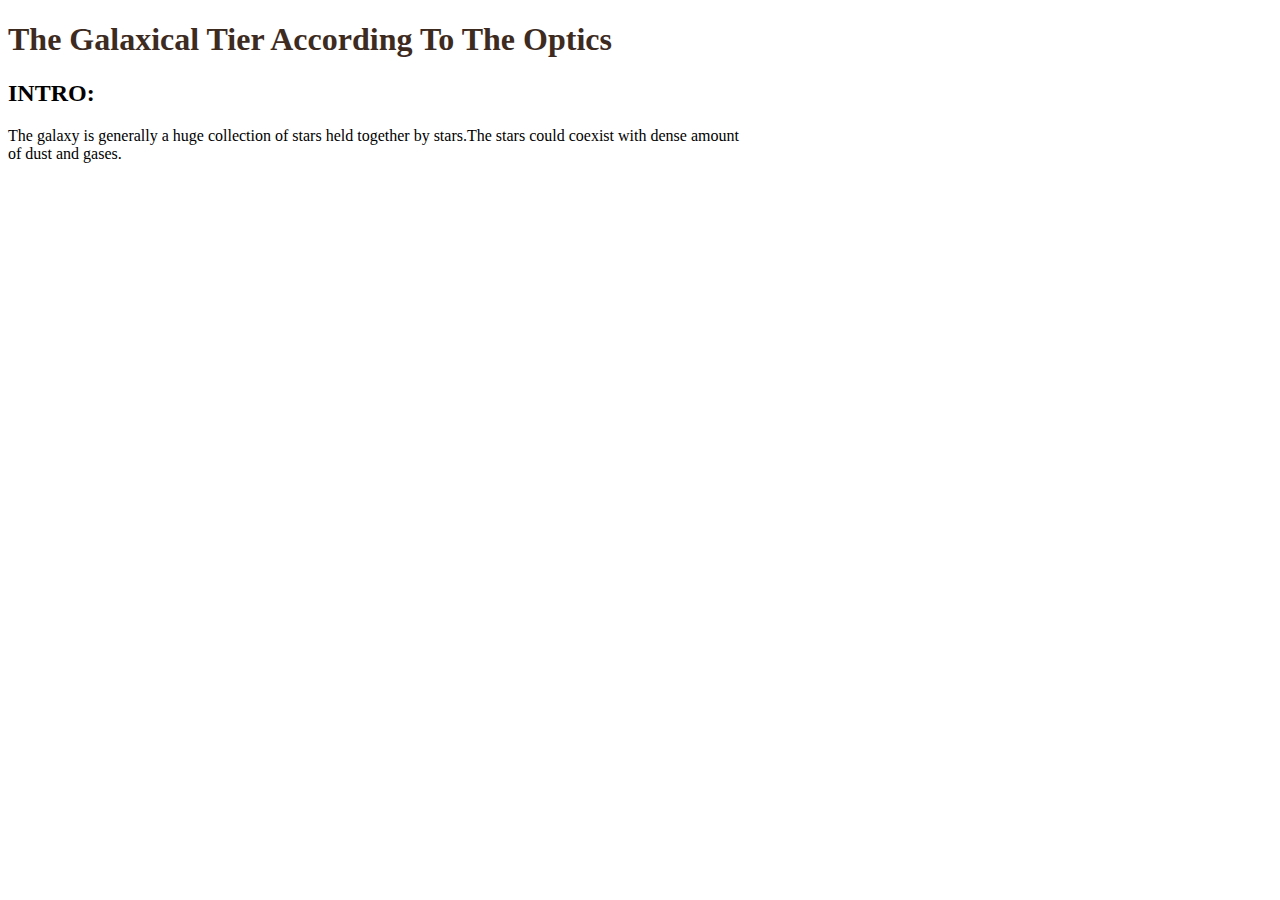
==== galaxical.html @ 02b79b1b "Wil define the word GALAXY" ====
<!DOCTYPE html>
<html>
  <head>
    <link href="GALAXY-CSS/galaxy.css" rel="stylesheet" type="text/css">
    <title>THE COSMOLOGY</title>
  </head>
  <body class="wallpaper">
    <h1 class="Heading">The Galaxical Tier According To The Optics </h1>
    <h2>INTRO: </h2>
    <p>The galaxy is generally a huge collection of stars held together by stars.The stars could coexist with dense amount <br>
    of dust and gases.</p>

  </body>
</html>
---- GALAXY-CSS/galaxy.css ----
.wallpaper{background-image: url(/home/ernest/Documents/Moringa-school-projects/COSMOLOGY/GALAXY-CSS/Nebulae.css/1026203588.jpg);
}
.Heading{color: rgb(61,43,31);
         background-image: url(/home/ernest/Documents/Moringa-school-projects/COSMOLOGY/GALAXY-CSS/Galaxy.css/M101LRGBChumackLRwebinv.jpg);
         
          }
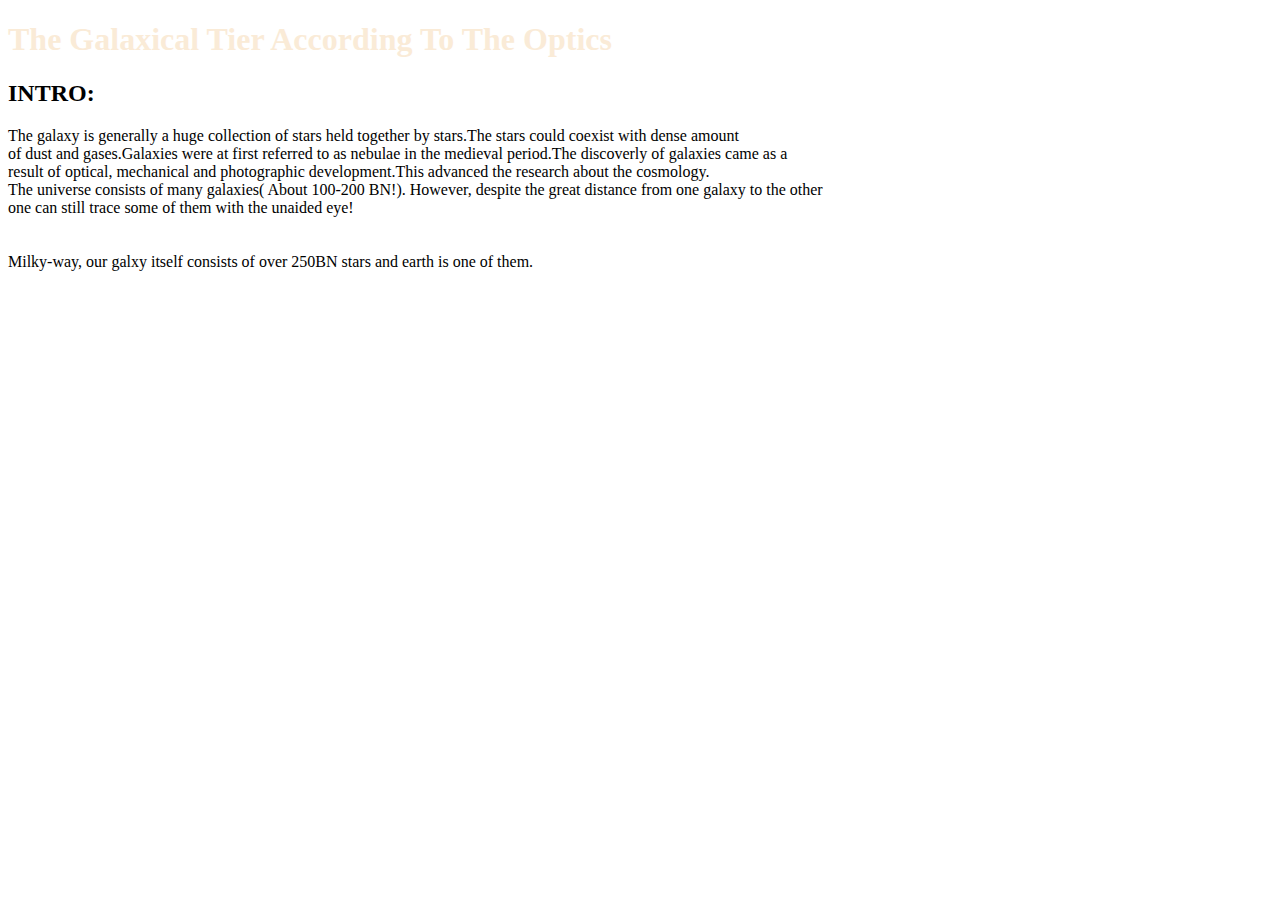
==== commit 3a23ac1d: "Will add a brief history about the discoverly of the galaxies" ====
--- a/galaxical.html
+++ b/galaxical.html
@@ -8,7 +8,20 @@
     <h1 class="Heading">The Galaxical Tier According To The Optics </h1>
     <h2>INTRO: </h2>
     <p>The galaxy is generally a huge collection of stars held together by stars.The stars could coexist with dense amount <br>
-    of dust and gases.</p>
+    of dust and gases.Galaxies were at first referred to as nebulae in the medieval period.The discoverly of galaxies came as a<br>
+    result of optical, mechanical and photographic development.This advanced the research about the cosmology.<br>
+    The universe consists of many galaxies( About 100-200 BN!). However, despite the great distance from one galaxy to the other<br>
+    one can still trace some of them with the unaided eye! <br>
+                                                            <br>
+                                                            <br>
+    Milky-way, our galxy itself consists of over 250BN stars and earth is one of them.
+    <img src="" alt="" width="">
+
+
+
+
+
+  </p>
 
   </body>
 </html>
--- a/GALAXY-CSS/galaxy.css
+++ b/GALAXY-CSS/galaxy.css
@@ -1,6 +1,6 @@
-.wallpaper{background-image: url(/home/ernest/Documents/Moringa-school-projects/COSMOLOGY/GALAXY-CSS/Nebulae.css/1026203588.jpg);
+./wallpaper{background-image: url(/home/ernest/Documents/Moringa-school-projects/COSMOLOGY/GALAXY-CSS/Galaxy.css/M101LRGBChumackLRwebinv.jpg);
 }
-.Heading{color: rgb(61,43,31);
-         background-image: url(/home/ernest/Documents/Moringa-school-projects/COSMOLOGY/GALAXY-CSS/Galaxy.css/M101LRGBChumackLRwebinv.jpg);
-         
+.Heading{color: rgb(250,235,215);
+         background-image: url(/home/ernest/Documents/Moringa-school-projects/COSMOLOGY/GALAXY-CSS/Nebulae.css/1026203588.jpg);
+
           }
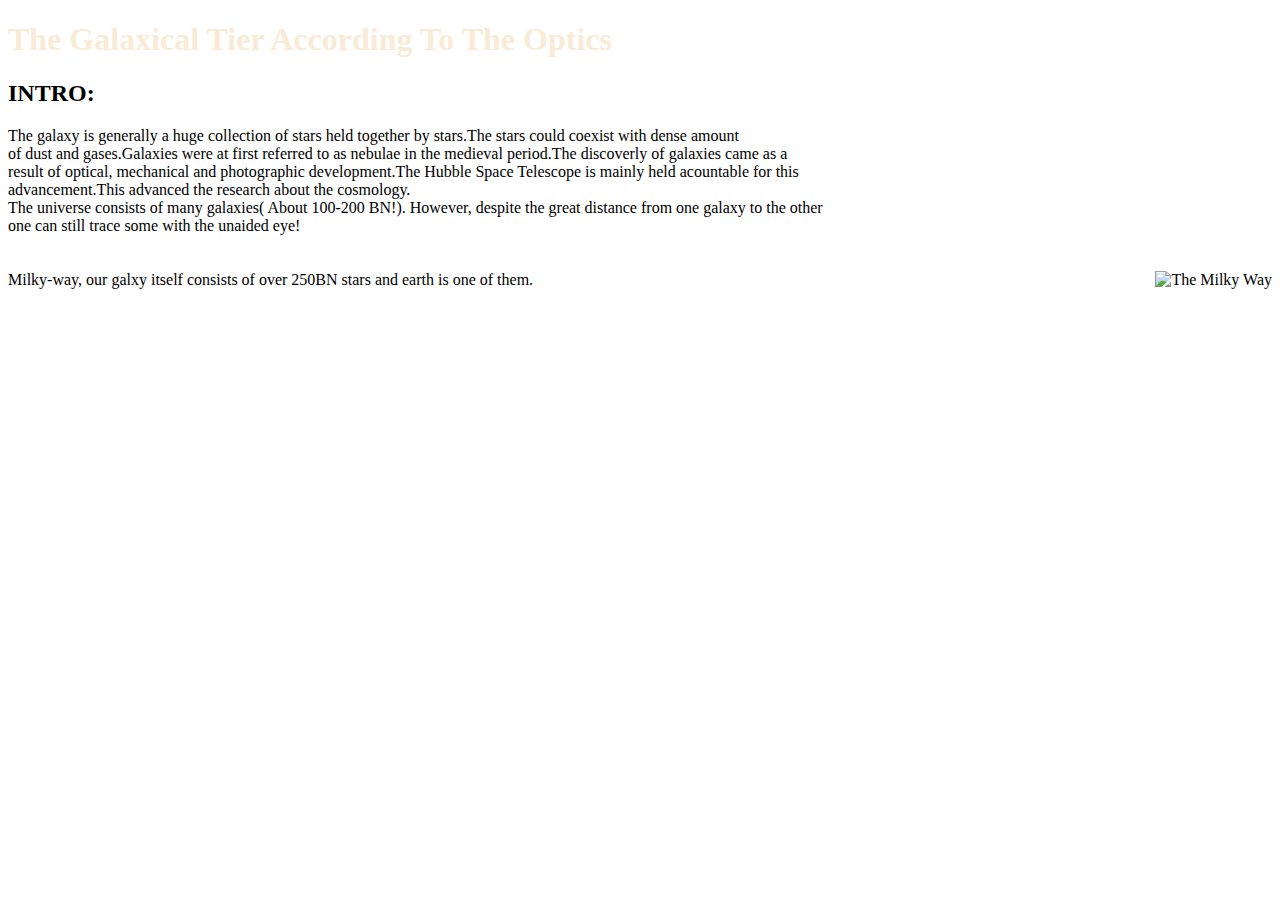
==== commit 185f84d4: "Will add the Milky Way Galaxy Image" ====
--- a/galaxical.html
+++ b/galaxical.html
@@ -9,13 +9,13 @@
     <h2>INTRO: </h2>
     <p>The galaxy is generally a huge collection of stars held together by stars.The stars could coexist with dense amount <br>
     of dust and gases.Galaxies were at first referred to as nebulae in the medieval period.The discoverly of galaxies came as a<br>
-    result of optical, mechanical and photographic development.This advanced the research about the cosmology.<br>
+    result of optical, mechanical and photographic development.The Hubble Space Telescope is mainly held acountable for this <br>advancement.This advanced the research about the cosmology.<br>
     The universe consists of many galaxies( About 100-200 BN!). However, despite the great distance from one galaxy to the other<br>
-    one can still trace some of them with the unaided eye! <br>
+    one can still trace some with the unaided eye! <br>
                                                             <br>
                                                             <br>
     Milky-way, our galxy itself consists of over 250BN stars and earth is one of them.
-    <img src="" alt="" width="">
+    <img src="/home/ernest/Documents/Moringa-school-projects/COSMOLOGY/milkyway.html/481229372-612x612.jpg" alt="The Milky Way" width="">
 
 
 
--- a/GALAXY-CSS/galaxy.css
+++ b/GALAXY-CSS/galaxy.css
@@ -4,3 +4,6 @@
          background-image: url(/home/ernest/Documents/Moringa-school-projects/COSMOLOGY/GALAXY-CSS/Nebulae.css/1026203588.jpg);
 
           }
+img{float:right;
+
+    }
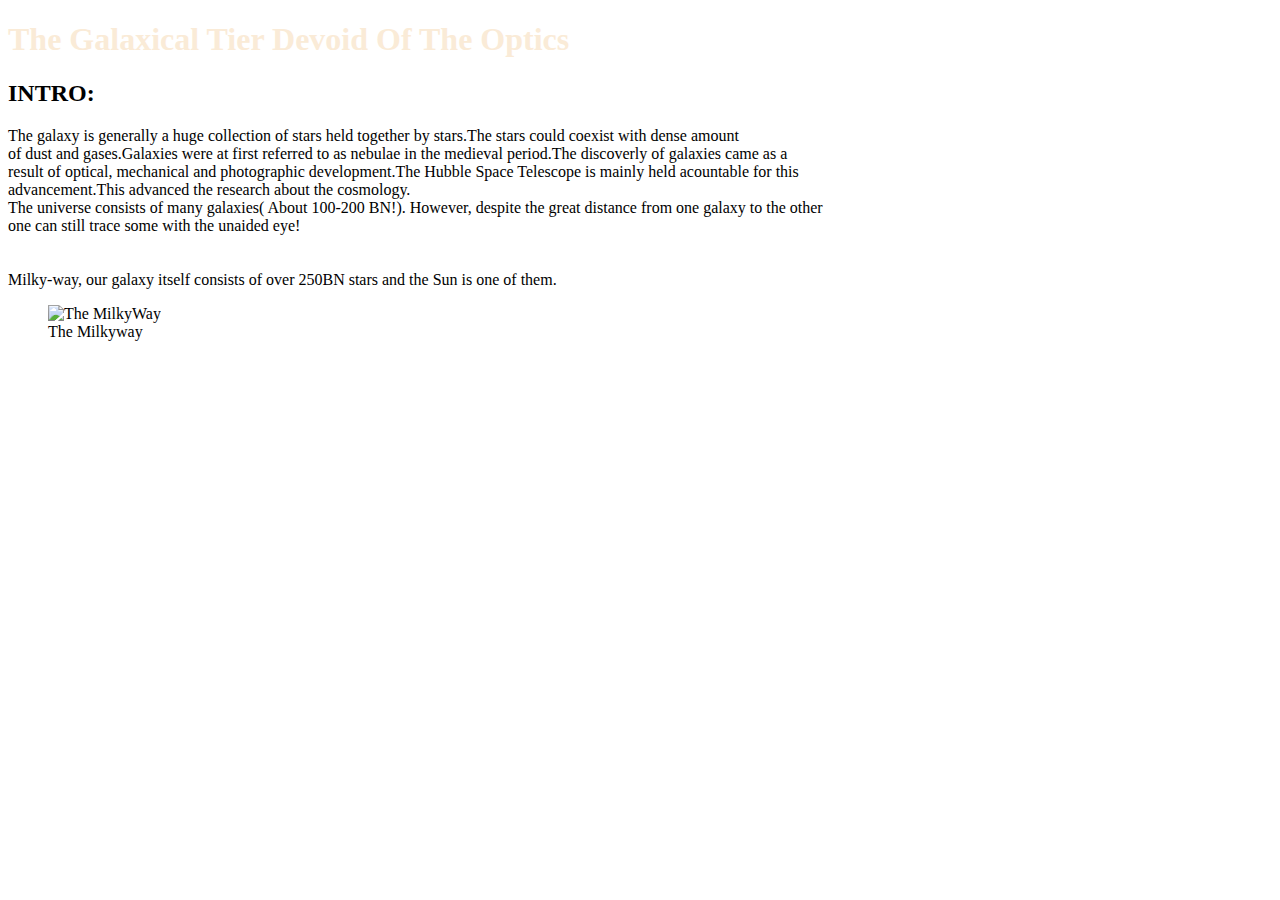
==== commit 76d139f3: "Will change the Heading and add the image's caption" ====
--- a/galaxical.html
+++ b/galaxical.html
@@ -5,7 +5,7 @@
     <title>THE COSMOLOGY</title>
   </head>
   <body class="wallpaper">
-    <h1 class="Heading">The Galaxical Tier According To The Optics </h1>
+    <h1 class="Heading">The Galaxical Tier Devoid Of The Optics </h1>
     <h2>INTRO: </h2>
     <p>The galaxy is generally a huge collection of stars held together by stars.The stars could coexist with dense amount <br>
     of dust and gases.Galaxies were at first referred to as nebulae in the medieval period.The discoverly of galaxies came as a<br>
@@ -14,11 +14,12 @@
     one can still trace some with the unaided eye! <br>
                                                             <br>
                                                             <br>
-    Milky-way, our galxy itself consists of over 250BN stars and earth is one of them.
-    <img src="/home/ernest/Documents/Moringa-school-projects/COSMOLOGY/milkyway.html/481229372-612x612.jpg" alt="The Milky Way" width="">
+    Milky-way, our galaxy itself consists of over 250BN stars and the Sun is one of them.
+    <figure>
+    <img src="/home/ernest/Documents/Moringa-school-projects/COSMOLOGY/milkyway.html/481229372-612x612.jpg" alt="The MilkyWay" width="500">
+     <figcaption>The Milkyway</figcaption>
 
-
-
+  </figure>
 
 
   </p>
--- a/GALAXY-CSS/galaxy.css
+++ b/GALAXY-CSS/galaxy.css
@@ -1,9 +1,8 @@
-./wallpaper{background-image: url(/home/ernest/Documents/Moringa-school-projects/COSMOLOGY/GALAXY-CSS/Galaxy.css/M101LRGBChumackLRwebinv.jpg);
+.wallpaper{background-image: url(/home/ernest/Documents/Moringa-school-projects/COSMOLOGY/GALAXY-CSS/Galaxy.css/M101LRGBChumackLRwebinv.jpg);
 }
 .Heading{color: rgb(250,235,215);
          background-image: url(/home/ernest/Documents/Moringa-school-projects/COSMOLOGY/GALAXY-CSS/Nebulae.css/1026203588.jpg);
 
           }
-img{float:right;
-
-    }
+img{float:none;
+  }
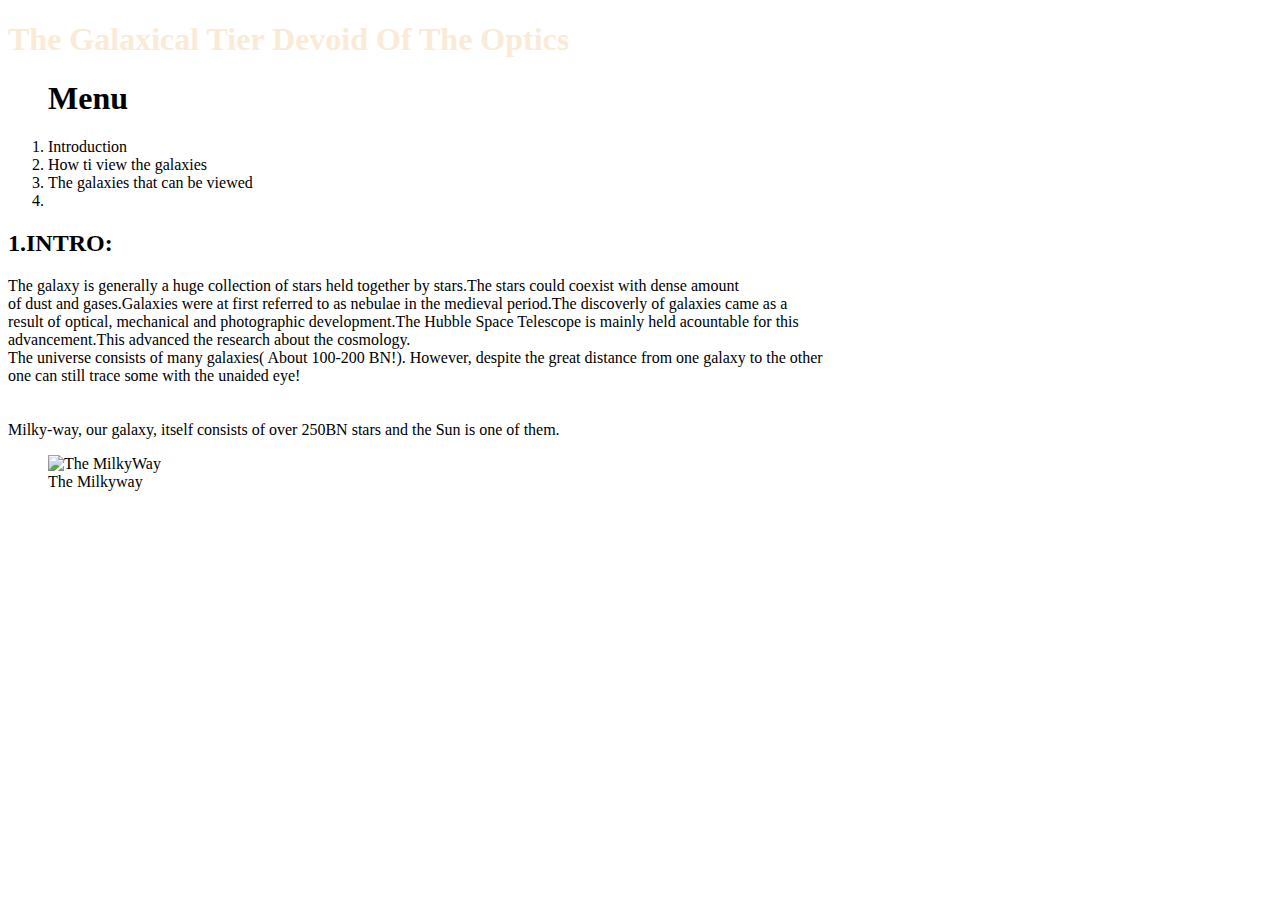
==== commit 55629bda: "Will add the Menu-bar" ====
--- a/galaxical.html
+++ b/galaxical.html
@@ -2,11 +2,20 @@
 <html>
   <head>
     <link href="GALAXY-CSS/galaxy.css" rel="stylesheet" type="text/css">
-    <title>THE COSMOLOGY</title>
+      <title>THE COSMOLOGY</title>
   </head>
-  <body class="wallpaper">
-    <h1 class="Heading">The Galaxical Tier Devoid Of The Optics </h1>
-    <h2>INTRO: </h2>
+        <body class="wallpaper">
+          <h1 class="Heading">The Galaxical Tier Devoid Of The Optics </h1>
+            <ol class="menu">
+              <h1>Menu</h1>
+                <li>Introduction</li>
+                  <li>How ti view the galaxies</li>
+                    <li>The galaxies that can be viewed</li>
+                        <li></li>
+            </ol>
+
+
+    <h2><strong>1.INTRO:</strong></h2>
     <p>The galaxy is generally a huge collection of stars held together by stars.The stars could coexist with dense amount <br>
     of dust and gases.Galaxies were at first referred to as nebulae in the medieval period.The discoverly of galaxies came as a<br>
     result of optical, mechanical and photographic development.The Hubble Space Telescope is mainly held acountable for this <br>advancement.This advanced the research about the cosmology.<br>
@@ -14,15 +23,14 @@
     one can still trace some with the unaided eye! <br>
                                                             <br>
                                                             <br>
-    Milky-way, our galaxy itself consists of over 250BN stars and the Sun is one of them.
+    Milky-way, our galaxy, itself consists of over 250BN stars and the Sun is one of them.
     <figure>
     <img src="/home/ernest/Documents/Moringa-school-projects/COSMOLOGY/milkyway.html/481229372-612x612.jpg" alt="The MilkyWay" width="500">
      <figcaption>The Milkyway</figcaption>
-
   </figure>
 
 
-  </p>
+    </p>
 
   </body>
 </html>
--- a/GALAXY-CSS/galaxy.css
+++ b/GALAXY-CSS/galaxy.css
@@ -1,5 +1,7 @@
 .wallpaper{background-image: url(/home/ernest/Documents/Moringa-school-projects/COSMOLOGY/GALAXY-CSS/Galaxy.css/M101LRGBChumackLRwebinv.jpg);
 }
+.menu{
+       }
 .Heading{color: rgb(250,235,215);
          background-image: url(/home/ernest/Documents/Moringa-school-projects/COSMOLOGY/GALAXY-CSS/Nebulae.css/1026203588.jpg);
 
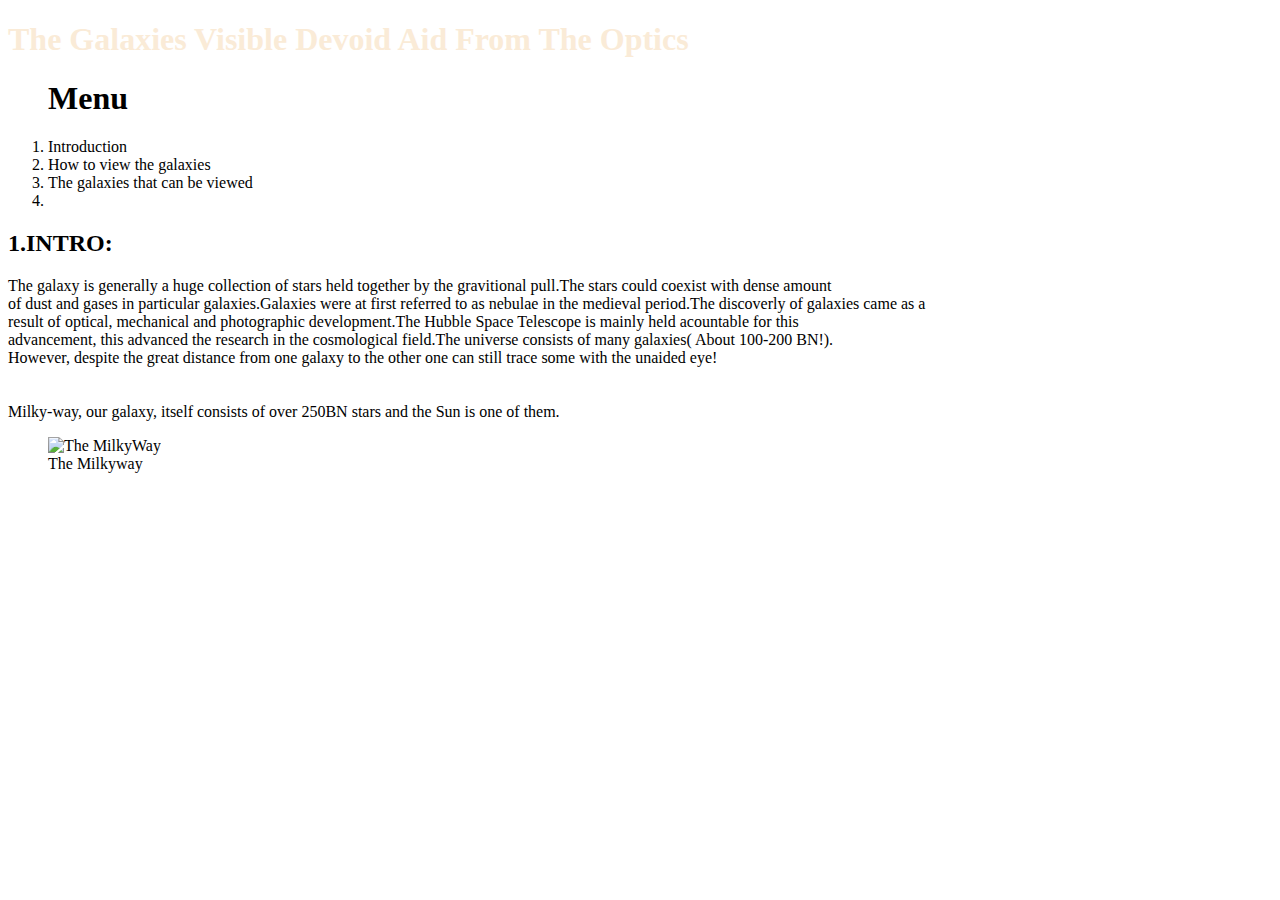
==== commit 34e3b142: "Will change the heading to sth concise" ====
--- a/galaxical.html
+++ b/galaxical.html
@@ -5,22 +5,21 @@
       <title>THE COSMOLOGY</title>
   </head>
         <body class="wallpaper">
-          <h1 class="Heading">The Galaxical Tier Devoid Of The Optics </h1>
+          <h1 class="Heading">The Galaxies Visible Devoid Aid From The Optics </h1>
             <ol class="menu">
               <h1>Menu</h1>
                 <li>Introduction</li>
-                  <li>How ti view the galaxies</li>
+                  <li>How to view the galaxies</li>
                     <li>The galaxies that can be viewed</li>
                         <li></li>
             </ol>
 
 
     <h2><strong>1.INTRO:</strong></h2>
-    <p>The galaxy is generally a huge collection of stars held together by stars.The stars could coexist with dense amount <br>
-    of dust and gases.Galaxies were at first referred to as nebulae in the medieval period.The discoverly of galaxies came as a<br>
-    result of optical, mechanical and photographic development.The Hubble Space Telescope is mainly held acountable for this <br>advancement.This advanced the research about the cosmology.<br>
-    The universe consists of many galaxies( About 100-200 BN!). However, despite the great distance from one galaxy to the other<br>
-    one can still trace some with the unaided eye! <br>
+    <p>The galaxy is generally a huge collection of stars held together by the gravitional pull.The stars could coexist with dense amount <br>
+    of dust and gases in particular galaxies.Galaxies were at first referred to as nebulae in the medieval period.The discoverly of galaxies came as a<br>
+    result of optical, mechanical and photographic development.The Hubble Space Telescope is mainly held acountable for this <br>advancement, this advanced the research in the cosmological field.The universe consists of many galaxies( About 100-200 BN!).<br>
+     However, despite the great distance from one galaxy to the other one can still trace some with the unaided eye! <br>
                                                             <br>
                                                             <br>
     Milky-way, our galaxy, itself consists of over 250BN stars and the Sun is one of them.
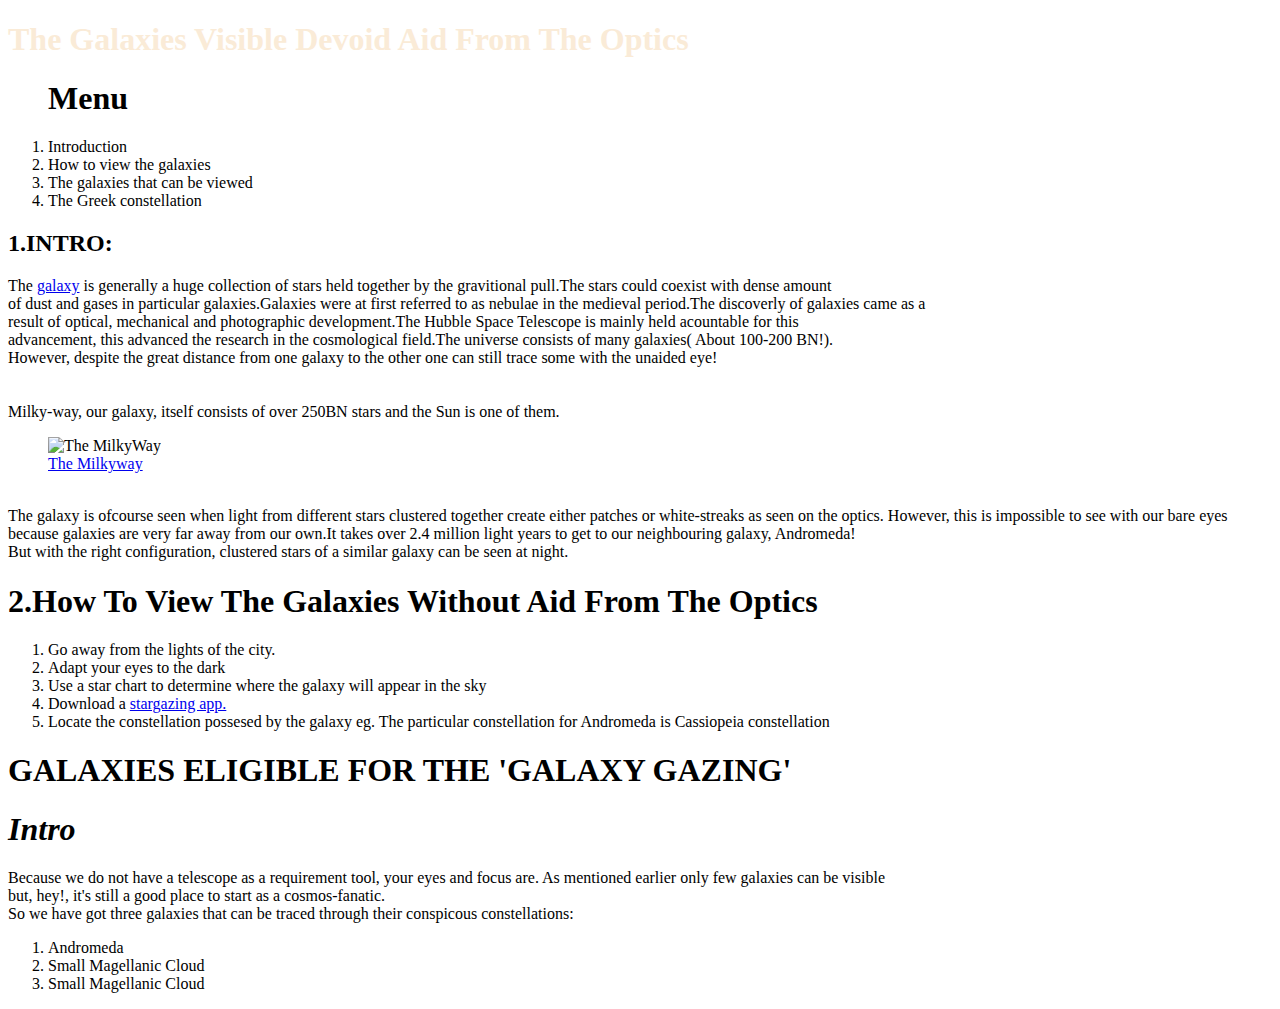
==== commit db8010d0: "Will show modified Links, Indentetion and Listed requirments to view the star-clusters" ====
--- a/galaxical.html
+++ b/galaxical.html
@@ -11,12 +11,12 @@
                 <li>Introduction</li>
                   <li>How to view the galaxies</li>
                     <li>The galaxies that can be viewed</li>
-                        <li></li>
+                        <li>The Greek constellation</li>
             </ol>
 
 
     <h2><strong>1.INTRO:</strong></h2>
-    <p>The galaxy is generally a huge collection of stars held together by the gravitional pull.The stars could coexist with dense amount <br>
+    <p>The <a href="https://en.wikipedia.org/wiki/Galaxy">galaxy</a> is generally a huge collection of stars held together by the gravitional pull.The stars could coexist with dense amount <br>
     of dust and gases in particular galaxies.Galaxies were at first referred to as nebulae in the medieval period.The discoverly of galaxies came as a<br>
     result of optical, mechanical and photographic development.The Hubble Space Telescope is mainly held acountable for this <br>advancement, this advanced the research in the cosmological field.The universe consists of many galaxies( About 100-200 BN!).<br>
      However, despite the great distance from one galaxy to the other one can still trace some with the unaided eye! <br>
@@ -24,12 +24,34 @@
                                                             <br>
     Milky-way, our galaxy, itself consists of over 250BN stars and the Sun is one of them.
     <figure>
-    <img src="/home/ernest/Documents/Moringa-school-projects/COSMOLOGY/milkyway.html/481229372-612x612.jpg" alt="The MilkyWay" width="500">
-     <figcaption>The Milkyway</figcaption>
-  </figure>
+      <img src="/home/ernest/Documents/Moringa-school-projects/COSMOLOGY/milkyway.html/481229372-612x612.jpg" alt="The MilkyWay" width="500">
+        <figcaption> <a href="https://en.wikipedia.org/wiki/Milky_Way">The Milkyway</a> </figcaption>
+    </figure><br>
+   The galaxy is ofcourse seen when light from different stars clustered together create either patches or white-streaks as seen on the optics.
+   However, this is impossible to see with our bare eyes because galaxies are very far away from our own.It takes over 2.4 million light years to get to our neighbouring galaxy, Andromeda!<br>
+   But with the right configuration, clustered stars of a similar galaxy can be seen at night.
+    </p>
+        <h1>2.How To View The Galaxies Without Aid From The Optics</h1>
+          <ol>
+            <li>Go away from the lights of the city. </li>
+            <li>Adapt your eyes to the dark    </li>
+            <li>Use a star chart to determine where the galaxy will appear in the sky</li>
+            <li>Download a <a href="https://www.hongkiat.com/blog/stargazing-apps/">stargazing app.</a></li>
+            <li>Locate the constellation possesed by the galaxy eg. The particular constellation for Andromeda is Cassiopeia constellation</li>
+          </ol>
 
+      <h1>GALAXIES ELIGIBLE FOR THE 'GALAXY GAZING'</h1>
+        <h1><em>Intro</em></h1>
+          <p>Because we do not have a telescope as a requirement tool, your eyes and focus are. As mentioned earlier only few galaxies can be visible<br>
+            but, hey!, it's still a good place to start as a cosmos-fanatic.<br>
+            So we have got three galaxies that can be traced through their conspicous constellations:<br>
+            <ol>
+              <li>Andromeda</li>
+              <li>Small Magellanic Cloud</li>
+              <li>Small Magellanic Cloud</li>
+            </ol>
+            </p>
 
-    </p>
 
   </body>
 </html>
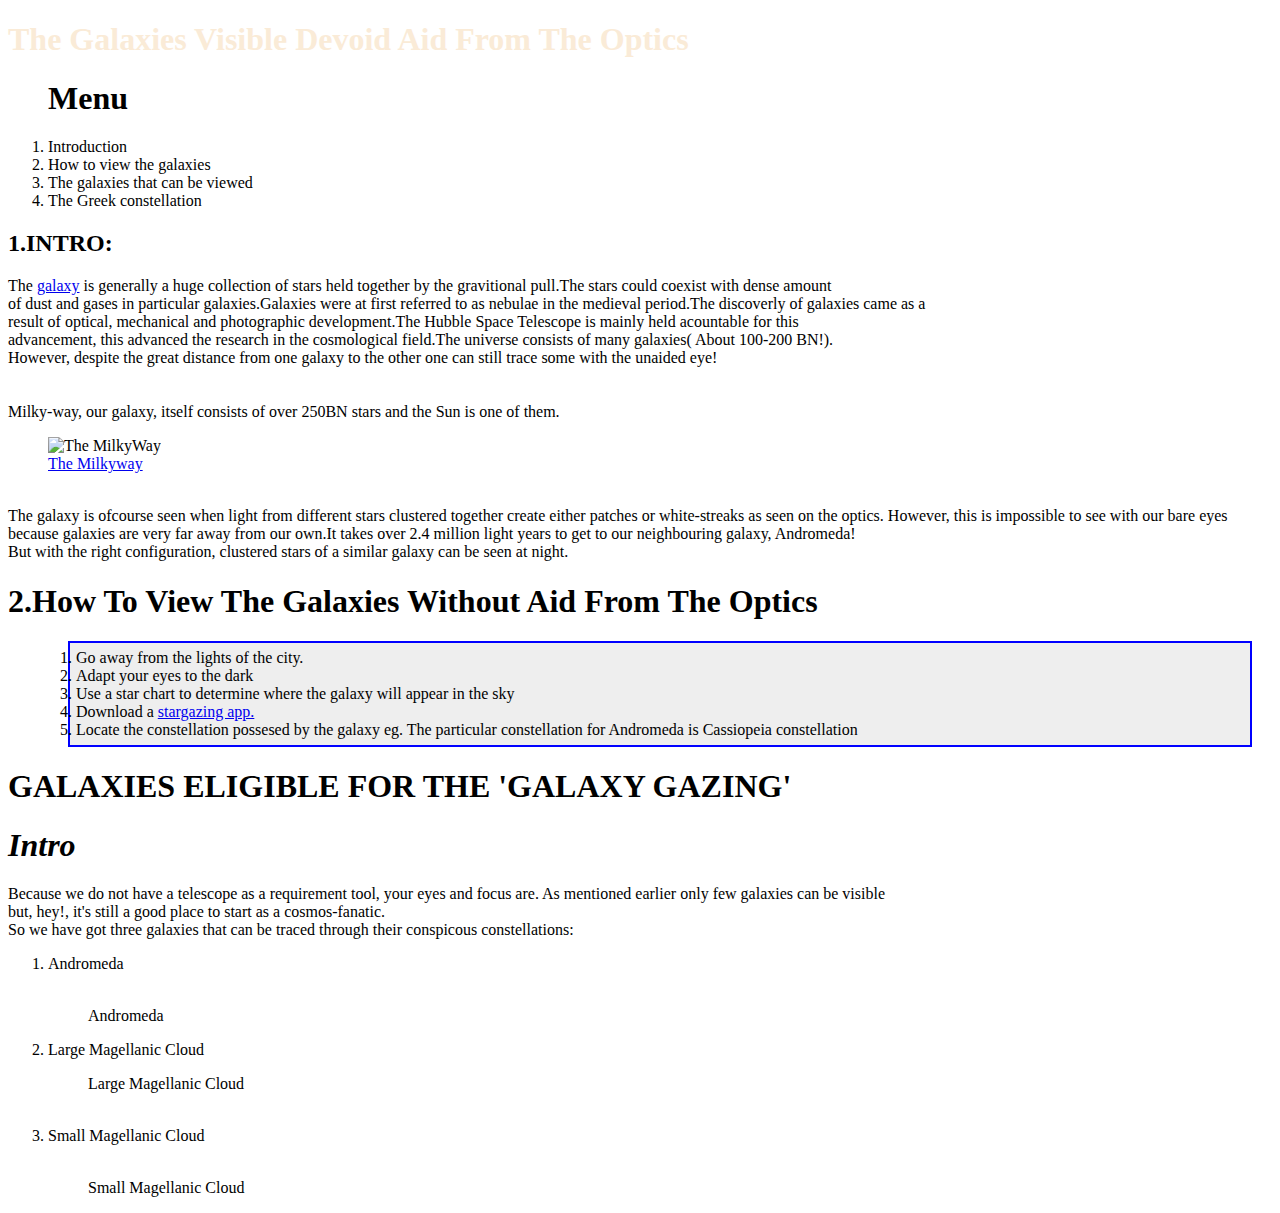
==== commit a830808e: "Will show a plain version of the site debugged" ====
--- a/galaxical.html
+++ b/galaxical.html
@@ -16,28 +16,30 @@
 
 
     <h2><strong>1.INTRO:</strong></h2>
-    <p>The <a href="https://en.wikipedia.org/wiki/Galaxy">galaxy</a> is generally a huge collection of stars held together by the gravitional pull.The stars could coexist with dense amount <br>
+    <p><div class="intro">The <a href="https://en.wikipedia.org/wiki/Galaxy">galaxy</a> is generally a huge collection of stars held together by the gravitional pull.The stars could coexist with dense amount <br>
     of dust and gases in particular galaxies.Galaxies were at first referred to as nebulae in the medieval period.The discoverly of galaxies came as a<br>
     result of optical, mechanical and photographic development.The Hubble Space Telescope is mainly held acountable for this <br>advancement, this advanced the research in the cosmological field.The universe consists of many galaxies( About 100-200 BN!).<br>
      However, despite the great distance from one galaxy to the other one can still trace some with the unaided eye! <br>
-                                                            <br>
+      </div>                                                    <br>
                                                             <br>
     Milky-way, our galaxy, itself consists of over 250BN stars and the Sun is one of them.
     <figure>
       <img src="/home/ernest/Documents/Moringa-school-projects/COSMOLOGY/milkyway.html/481229372-612x612.jpg" alt="The MilkyWay" width="500">
         <figcaption> <a href="https://en.wikipedia.org/wiki/Milky_Way">The Milkyway</a> </figcaption>
     </figure><br>
-   The galaxy is ofcourse seen when light from different stars clustered together create either patches or white-streaks as seen on the optics.
+  <div class="intro"> The galaxy is ofcourse seen when light from different stars clustered together create either patches or white-streaks as seen on the optics.
    However, this is impossible to see with our bare eyes because galaxies are very far away from our own.It takes over 2.4 million light years to get to our neighbouring galaxy, Andromeda!<br>
-   But with the right configuration, clustered stars of a similar galaxy can be seen at night.
+   But with the right configuration, clustered stars of a similar galaxy can be seen at night.</div>
     </p>
-        <h1>2.How To View The Galaxies Without Aid From The Optics</h1>
+        <h1><span class="How">2.How To View The Galaxies Without Aid From The Optics</span></h1>
           <ol>
-            <li>Go away from the lights of the city. </li>
-            <li>Adapt your eyes to the dark    </li>
-            <li>Use a star chart to determine where the galaxy will appear in the sky</li>
-            <li>Download a <a href="https://www.hongkiat.com/blog/stargazing-apps/">stargazing app.</a></li>
-            <li>Locate the constellation possesed by the galaxy eg. The particular constellation for Andromeda is Cassiopeia constellation</li>
+              <div class="config">
+                <li>Go away from the lights of the city. </li>
+                <li>Adapt your eyes to the dark    </li>
+                <li>Use a star chart to determine where the galaxy will appear in the sky</li>
+                <li>Download a <a href="https://www.hongkiat.com/blog/stargazing-apps/">stargazing app.</a></li>
+                <li>Locate the constellation possesed by the galaxy eg. The particular constellation for Andromeda is Cassiopeia constellation</li>
+              </div>
           </ol>
 
       <h1>GALAXIES ELIGIBLE FOR THE 'GALAXY GAZING'</h1>
@@ -47,9 +49,21 @@
             So we have got three galaxies that can be traced through their conspicous constellations:<br>
             <ol>
               <li>Andromeda</li>
-              <li>Small Magellanic Cloud</li>
-              <li>Small Magellanic Cloud</li>
-            </ol>
+                <img src="/home/ernest/Documents/Moringa-school-projects/COSMOLOGY/GALAXY-CSS/Andromeda.css/220px-WISE-_Andromeda.jpg" alt="" width="500">
+                  <figure>
+                    <figcaption>Andromeda</figcaption>
+                  </figure>
+                    <li>Large Magellanic Cloud</li>
+                      <figure>
+                        <figcaption>Large Magellanic Cloud</figcaption>
+                      </figure>
+                        <img src="/home/ernest/Documents/Moringa-school-projects/COSMOLOGY/GALAXY-CSS/Lrge-Magellanic.css/download.jpeg" alt="" width="500">
+                          <li>Small Magellanic Cloud</li>
+                              <img src="/home/ernest/Documents/Moringa-school-projects/COSMOLOGY/GALAXY-CSS/Small--Megallanic.css/1200px-Small_Magellanic_Cloud_(Digitized_Sky_Survey_2).jpg" alt="" width="500">
+                                <figure>
+                                  <figcaption>Small Magellanic Cloud</figcaption>
+                              </figure>
+                </ol>
             </p>
 
 
--- a/GALAXY-CSS/galaxy.css
+++ b/GALAXY-CSS/galaxy.css
@@ -8,3 +8,14 @@
           }
 img{float:none;
   }
+  .intro{
+
+        }
+.How{
+
+    }
+ .config{border: 2px solid blue;
+         padding:6px;
+         margin:20px;
+         background-color: rgb(238,238,238);
+         }
